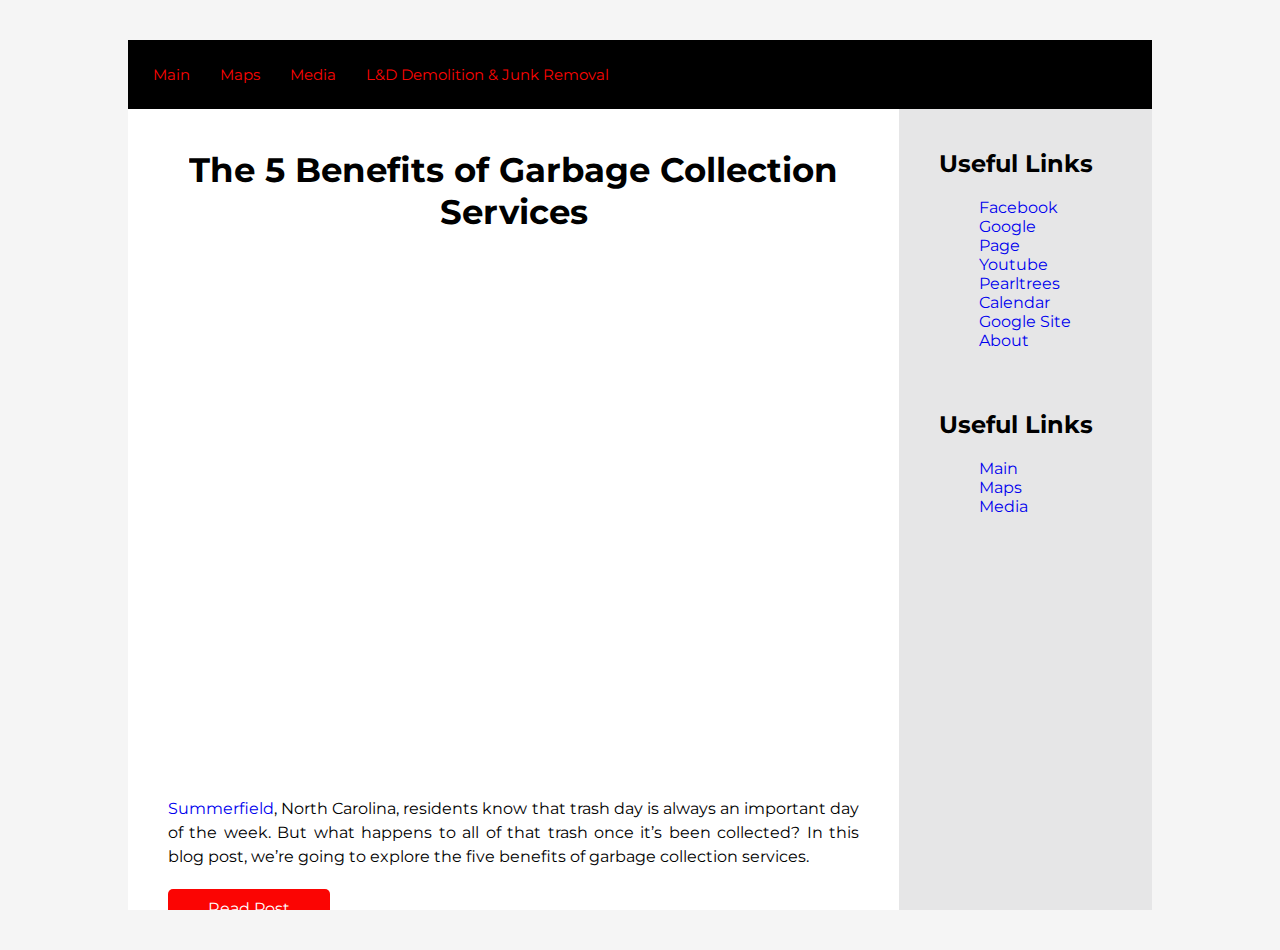
==== index.html @ eaa6ee81 "Add files via upload" ====
<!DOCTYPE html>
<html lang="en">
<head>
    <meta charset="UTF-8">
    <meta http-equiv="X-UA-Compatible" content="IE=edge">
    <meta name="viewport" content="width=device-width, initial-scale=1.0">
    <link rel="stylesheet" href="style.css">
    <title>The 5 Benefits of Garbage Collection Services | L&D Demolition & Junk Removal</title>
</head>
<body>
    <!--Navigation Menu-->
    <nav class="nav-menu">
        <ul>
            <li class="nav-item"><a href="https://lndjunkremovalnc.com/">Main</a></li>
            <li class="nav-item"><a href="https://goo.gl/maps/s5w4jdPReUUUe64x9">Maps</a></li>
            <li class="nav-item"><a href="./media.html">Media</a></li>
                        <!--GStack-->
            <li class="nav-item"><a href="#">L&D Demolition & Junk Removal</a></li>
                        <!--Business Sites-->
            <li class="nav-item"><a href="#"></a></li>
        </ul>
    </nav>

    <!---Main Container-->
    <div class="container">

        <!--Main Wrapper-->
        <div class="main-wrapper">
            <section class="head">
                <h1>The 5 Benefits of Garbage Collection Services</h1>
            </section>

            <!--Content-->
            <section>
                <iframe width="100%" height="500" src="https://www.youtube.com/embed/BVwoBmre7WU" title="L&D Demolition & Junk Removal - The 5 Benefits of Garbage Collection Services" frameborder="0" allow="accelerometer; autoplay; clipboard-write; encrypted-media; gyroscope; picture-in-picture" allowfullscreen></iframe>
                <br>
                <p>
                    <a href="https://lndjunkremovalnc.com/summerfield-junk-removal/">Summerfield</a>, North Carolina, residents know that trash day is always an important day of the week. But what happens to all of that trash once it’s been collected? In this blog post, we’re going to explore the five benefits of garbage collection services.
                </p>
                <a class="button-link"
                    href="https://lndjunkremovalnc.com/the-5-benefits-of-garbage-collection-services/">Read Post</a>
            </section>

            <section>
                <div class="two-col">
                    <div>
                        <h2>
                            Reduce Health Risks
                        </h2>
                        <hr>
                        <br>
                        <p>
                            One of the essential benefits of <a href="https://en.wikipedia.org/wiki/Waste_collection">garbage collection</a> services is that it helps to reduce health risks. The trash can attracts vermin and other pests when left out in the open. These vermin and pests can then spread diseases to humans. Additionally, when garbage is left out in the open, it can produce harmful fumes that can damage human health. By using garbage collection services, you can help to reduce these health risks.
                        </p>
                    </div>
                    <div>
                        <img src="https://lndjunkremovalnc.com/wp-content/uploads/2022/07/Untitled-design-2022-07-29T132829.456-1024x576.png" alt="Garbage collection service Summerfield, NC">
                    </div>
                </div>
                <p>
                    Another essential benefit of <a href="https://lndjunkremovalnc.com/moving-services-summerfield/">garbage collection</a> services is that it helps to keep your community clean. Litter can be unsightly, and it can also be dangerous. Litter can attract vermin and other pests, spreading diseases to humans. Additionally, waste can produce harmful fumes that can damage human health. By using garbage collection services, you can help to keep your community clean and safe.
                </p>
            </section>

            <section>
                <div class="two-col">
                    <div>
                        <img style="height: 550px; width: 500px;" src="https://lndjunkremovalnc.com/wp-content/uploads/2022/07/IMG_3763-768x1024.jpg" alt="Garbage collection service Summerfield, NC">
                    </div>
                    <div>
                        <h2>
                            Prevent Water Pollution
                        </h2>
                        <hr>
                        <br>
                        <p>
                            Another benefit of garbage collection services is that it helps to prevent water pollution. Stormwater runoff can <a href="https://lndjunkremovalnc.com/pickup-delivery-summerfield/">pick up</a> debris when rainfalls occur and carry it into local waterways. This debris can clog up sewers and storm drains, leading to flooding. Additionally, this debris can pollute our water supply. By using garbage collection services, you can help to prevent water pollution.
                        </p>
                        <p>
                            Additionally, garbage collection services help to keep our environment clean. When the trash is left on the ground, it can attract pests like rats and cockroaches. These pests can then spread diseases to humans. Additionally, this trash can release harmful chemicals into the air, which can cause respiratory problems. By using garbage collection services, you can help to keep our environment clean and healthy.
                        </p>
                        <p>
                            So, if you’re looking for a way to help your community and the environment, consider using garbage collection services. Not only will you be helping to keep your neighborhood clean, but you’ll also be helping to prevent water pollution and keep our environment healthy.
                        </p>
                    </div>
                </div>
            </section>

            <section>
                <div class="two-col">
                    <div>
                        <h2>
                            Conserve Energy
                        </h2>
                        <hr>
                        <br>
                        <p>
                            When the trash is disposed of properly, it takes less energy to process than when it’s not. It takes a lot of energy to power incinerators, for example. So, by using garbage collection services, you can help to conserve energy.
                        </p>
                        <p>
                            When the trash is disposed of properly, it also takes up less landfill space. This means that there is less of a chance for harmful chemicals to leach into the ground and contaminate our water supplies. Additionally, it reduces the amount of methane gas produced by decomposing garbage in landfills. Methane gas is a greenhouse gas that contributes to climate change.
                        </p>
                    </div>
                    <div>
                        <img style="height: 360px;" src="https://lndjunkremovalnc.com/wp-content/uploads/2022/07/Untitled-design-2022-07-28T111916.554-1024x576.png" alt="">
                    </div>
                </div>
                <p>
                    So, by using garbage collection services, you can help to reduce your carbon footprint and do your part to protect the environment. Plus, it’s just plain old good manners! Your community will thank you for it.
                </p>
            </section>

            <section>
                <a class="button-link"
                    href="https://lndjunkremovalnc.com/">Visit Us</a>
            </section>

            <section>
                <h2 style="text-align: center;">
                    Protect Wildlife
                </h2>
                <hr>
                <br>
                <p>
                    Another benefit of proper garbage disposal is that it helps to protect wildlife. When the trash is left out in the open, animals may mistake it for food and consume it. This can lead to them becoming sick or even dying. Additionally, animals consuming plastic bags may suffocate or choke on them. By using garbage collection services, you can help to protect wildlife from these dangers.
                </p>
                <p>
                    Additionally, a garbage disposal helps to keep our environment clean. When the trash is left out in the open, it can attract pests like rats and flies. These pests can spread diseases to humans and animals alike. Additionally, when the trash is not properly disposed of, it can release harmful chemicals into the air and soil. This can contaminate our food and water supplies and lead to serious health problems. We can help keep our environment clean and safe by using garbage collection services.
                </p>
            </section>

            <section>
                <h2 style="text-align: center;">
                    Save Money
                </h2>
                <hr>
                <br>
                <p>
                    Using <a href="https://lndjunkremovalnc.com/cleanouts-summerfield/">garbage collection services</a> can help you save money. When the trash is disposed of properly, it doesn’t have to be transported as far and thus costs less.
                </p>
                <p>
                    Additionally, when the garbage is collected regularly, it minimizes the chances of pests and rodents entering your home or office searching for food. This protects your property from damage and helps keep you and your family safe from diseases that these animals can spread.
                </p>
                <p>
                    Using garbage collection services is a smart way to save money and keep your family safe. If you’re not currently using these services, look into them for your following trash disposal needs. You may be surprised at how much they can help you out!
                </p>
            </section>

            <section>
                <h2 style="text-align: center;">
                    Conclusion:
                </h2>
                <hr>
                <br>s
                <p>
                    As you can see, there are many benefits to garbage collection services! If you’re looking for a way to reduce health risks, prevent water pollution, and conserve energy, look no further than your local garbage collection service provider. They can help you make a difference in your community and protect our environment!
                </p>
                <p>
                    L&D Demolition & <a href="https://lndjunkremovalnc.com/junk-removal-in-summerfield/">Junk Removal</a> offers garbage collection services to residential and commercial customers in Summerfield, North Carolina. We are a locally owned and operated business and have been providing our services to the community for years. Contact us today to learn more about how we can help you!
                </p>
            </section>
            <section>
                <a class="button-link"
                    href="https://www.google.com/maps?cid=1818874034900851806">Find Us Here!</a>
            </section>

            <!--Embeds-->

            <section>
                <iframe src="https://www.google.com/maps/embed?pb=!1m14!1m8!1m3!1d825051.2496710852!2d-79.906962!3d36.121355!3m2!1i1024!2i768!4f13.1!3m3!1m2!1s0x0%3A0x193df04c45725c5e!2sL%26D%20Demolition%20%26%20Junk%20Removal!5e0!3m2!1sen!2sph!4v1665105147807!5m2!1sen!2sph" width="100%" height="350" style="border:0;" allowfullscreen="" loading="lazy" referrerpolicy="no-referrer-when-downgrade">Garbage%20collection%20service%20Summerfield,%20NC</iframe>
            </section>

            <section>
                <iframe src="https://www.yelp.com/search?find_desc=things+to+do&find_loc=Summerfield%2C+NC" style="border:0px #ffffff none;" name="myiFrame" scrolling="yes" frameborder="1" marginheight="0px" marginwidth="0px" height="400px" width="100%" allowfullscreen></iframe>
            </section>
            <section>

                <!--Maps-->
                <!--Things to do-->
                <!--News-->
                <!--Website-->
                <!--Media-->
                <!--Peartrees-->
                <!--Business-->
                <!--Cloudstack-->             

            </section>

            <!--Links-->
            <section>
                <a target="_bLank" href="#"></a><br>
                <a target="_bLank" href="#"></a><br>
                <a target="_bLank" href="#"></a><br>
            </section>

        </div>

        <!---Sidebar-->
        <div class="side-bar">
            <section>
                <h2>Useful Links</h2>
                <ul>
                    <li><a href="#">Facebook</a></li>
                    <li><a href="https://www.google.com/maps?cid=1818874034900851806">Google Page</a></li>
                    <li><a href="#">Youtube</a></li>
                    <li><a href="#">Pearltrees</a></li>
                    <li><a href="#">Calendar</a></li>
                    <li><a href="#">Google Site</a></li>
                    <li><a href="#">About</a></li>
                </ul>
            </section>

            <section>
                <h2>Useful Links</h2>
                <ul>
                    <li><a href="https://lndjunkremovalnc.com/">Main</a></li>
                    <li><a href="https://goo.gl/maps/HwkfhMLtK1GU71nL8">Maps</a></li>
                    <li><a href="./index.html">Media</a></li>
                            <!--Business Sites-->
                    <li><a href="#"></a></li>
                </ul>
            </section>
        </div>
    </div>
    
</body>
</html>
---- style.css ----
@import url("https://fonts.googleapis.com/css2?family=Montserrat:wght@100;200;300;400;500;600;700;800;900&display=swap");

/* Global Styles */

* {
  font-family: "Montserrat", sans-serif;
  margin: 0;
  padding: 0;
  box-sizing: border-box;
}

body {
  padding: 40px 10%;
  background: #f5f5f5;
}

a{
  text-decoration: none;
}

/* Container Styles */
.container {
  display: flex;
  height: 89vh;
}
.main-wrapper{
  flex: 2;
  overflow-y: scroll;
}
.side-bar{
  background: #faf9f9;
  flex: .5;
  padding: 40px;
  /* background-color: white; */
}

.side-bar ul{
  padding: 0 40px;
  list-style: none;
}

.side-bar{
  background: rgb(230, 230, 231);
}


@media only screen and (max-width: 900px) {
  .container {
    flex-direction: column;
  }
  .side-bar{
    background: black;
    color: white !important;
  }
  .side-bar a{
    color: white !important;
  }
}



/* Navigation Menu Styles */

nav.nav-menu {
  width: 100%;
  background-color: black;
  padding: 10px;
}

nav.nav-menu ul {
  width: 100%;
  display: flex;
  align-items: center;
  list-style: none;
  font-size: clamp(.8rem, 1.2vw, 2rem); 
}

.nav-menu .nav-item {
  padding: 15px;
  transition: background-color 500ms ease-in-out;
}

.nav-menu .nav-item:hover {
  cursor: pointer;
  background-color: #f5f5f54d;
}

.nav-menu .nav-item a{
  text-decoration: none;
  color: #fb0503;
}


/* Main Content Wrapper Styles */
.main-wrapper {
  background: white;
  padding: 40px;
}

section {
  margin-bottom: 60px;
}

section.head,
section.youtube-embed {
  text-align: center;
}

.button-link {
  display: block;
  margin: 20px 0 0 0;
  padding: 10px 40px;
  width: fit-content;
  background: #fb0503;
  border-radius: 5px;
  text-decoration: none;
  color: white;
  transition: 0.3s transform ease-in-out;
}

.button-link:hover {
  transform: scale(1.05);
}

h1 {
  font-size: 34px;
}

h2 {
  margin-bottom: 20px;
}

p {
  text-align: justify;
  margin-bottom: 10px;
  line-height: 1.5rem;
}

img {
  max-width: 100%;
}

.two-col {
  display: flex;
  justify-content: space-between;
  gap: 40px;
}

.two-col div {
  width: 50%;
}

@media only screen and (max-width: 900px) {
  body {
    padding: 0;
  }

  .two-col {
    flex-direction: column;
  }

  .two-col div {
    width: 100%;
  }

  .main-wrapper {
    padding: 5%;
  }
}
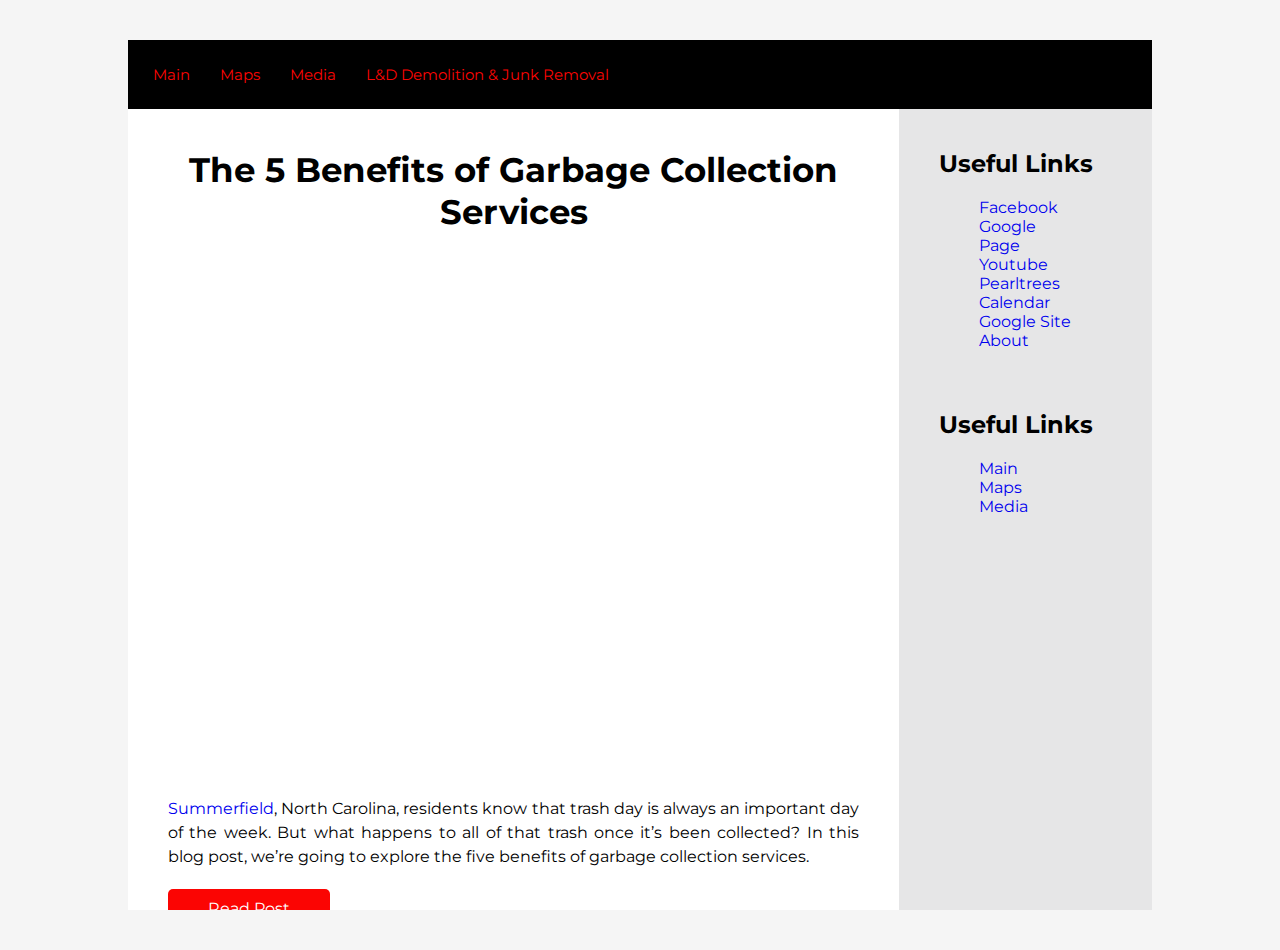
==== commit cc19cfda: "Add files via upload" ====
--- a/index.html
+++ b/index.html
@@ -171,26 +171,30 @@
             </section>
 
             <section>
-                <iframe src="https://www.yelp.com/search?find_desc=things+to+do&find_loc=Summerfield%2C+NC" style="border:0px #ffffff none;" name="myiFrame" scrolling="yes" frameborder="1" marginheight="0px" marginwidth="0px" height="400px" width="100%" allowfullscreen></iframe>
-            </section>
-            <section>
-
-                <!--Maps-->
-                <!--Things to do-->
-                <!--News-->
-                <!--Website-->
-                <!--Media-->
-                <!--Peartrees-->
-                <!--Business-->
-                <!--Cloudstack-->             
-
-            </section>
-
+                <iframe src="https://northcarolina.hometownlocator.com/nearby/places-of-interest,n,summerfield,lat,36.2087478638,lon,-79.9047546387.cfm" name="myiFrame" scrolling="yes" frameborder="1" marginheight="0px" marginwidth="0px" height="400px" width="100%" allowfullscreen></iframe>
+            </section>
+        
+            <section>
+                <iframe src="https://www.newsbreak.com/channels/summerfield-nc" name="myiFrame" scrolling="yes" frameborder="1" marginheight="0px" marginwidth="0px" height="400px" width="100%" allowfullscreen></iframe>
+            </section>
+
+            <section>
+                <iframe src="https://lndjunkremovalnc.com/" name="myiFrame" scrolling="yes" frameborder="1" marginheight="0px" marginwidth="0px" height="400px" width="100%" allowfullscreen></iframe>
+            </section>
+
+            <section>
+                <iframe src="./media.html" name="myiFrame" scrolling="yes" frameborder="1" marginheight="0px" marginwidth="0px" height="400px" width="100%" allowfullscreen></iframe>
+            </section>
+
+            <section>
+                <iframe src="./index.html" name="myiFrame" scrolling="yes" frameborder="1" marginheight="0px" marginwidth="0px" height="400px" width="100%" allowfullscreen></iframe>
+            </section>
+        
             <!--Links-->
             <section>
-                <a target="_bLank" href="#"></a><br>
-                <a target="_bLank" href="#"></a><br>
-                <a target="_bLank" href="#"></a><br>
+                <a target="_bLank" href="https://rank-fortress-digital-agency.github.io/lndjunkremovalnc-09-22/">https://rank-fortress-digital-agency.github.io/lndjunkremovalnc-09-22/</a><br>
+                <a target="_bLank" href="http://lndjunkremovalnc-09-22.s3-website-us-east-1.amazonaws.com">http://lndjunkremovalnc-09-22.s3-website-us-east-1.amazonaws.com</a><br>
+                <a target="_bLank" href="https://remarkable-cactus-5e4388.netlify.app/">https://remarkable-cactus-5e4388.netlify.app/</a><br>
             </section>
 
         </div>
